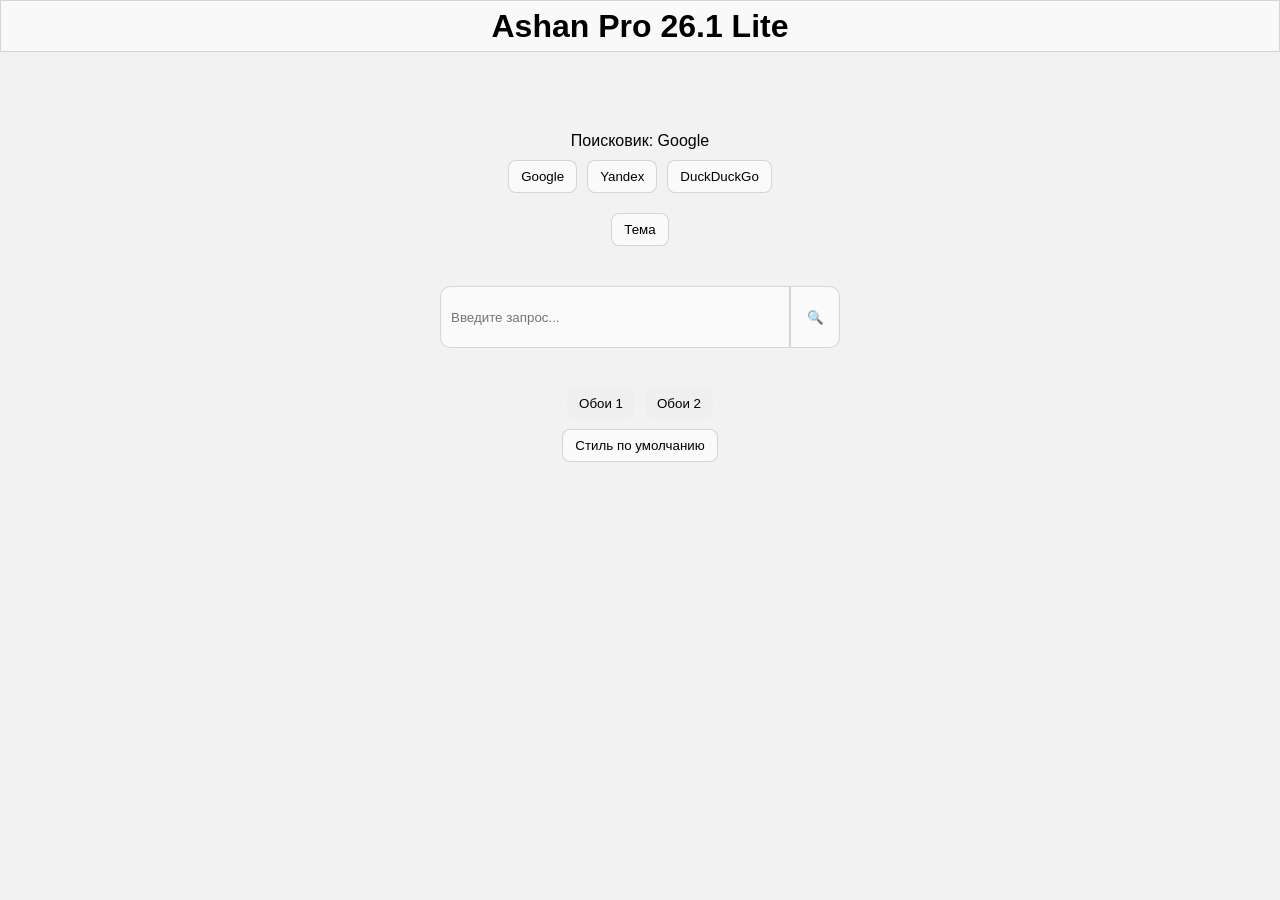
==== index.html @ 2614e051 "Add files via upload" ====
<!DOCTYPE html>
<html lang="ru">

<head>
<meta charset="UTF-8">
<meta name="viewport" content="width=device-width, initial-scale=1.0">
<title>Ashan Pro Lite</title>
<link rel="stylesheet" href="style.css">
<link rel="shortcut icon" href="img/ChatGPT Image 20 февр. 2026 г., 20_32_10.png" type="image/x-icon">
</head>

<body>

<header class="topbar">
<h1>Ashan Pro 26.1 Lite</h1>
</header>

<!-- Индикатор -->
<div class="engine-indicator">
Поисковик: <span id="currentEngine">Google</span>
</div>

<!-- Выбор -->
<div class="engine-select">

<button onclick="setEngine('google')">Google</button>
<button onclick="setEngine('yandex')">Yandex</button>
<button onclick="setEngine('duck')">DuckDuckGo</button>

</div>

<div class="engine-select"></div>

<div class="theme-btn">
<button onclick="toggleTheme()">Тема</button>
</div>

<!-- Поиск -->
<div class="search-box">
<input type="text" id="searchInput" placeholder="Введите запрос...">
<button onclick="search()">🔍</button>
</div>

<div class="wall-btns">
<button onclick="setWall(1)">Обои 1</button>
<button onclick="setWall(2)">Обои 2</button>
</div>

<div class="default-style">
<button onclick="resetStyle()">Стиль по умолчанию</button>
</div>

<script src="script.js"></script>

</body>
</html>
---- style.css ----
body{
margin:0;
font-family:Arial;
background:#f2f2f2;
height:100vh;
}

/* Верх */
.topbar{
height:50px;
background:white;
display:flex;
justify-content:center;
align-items:center;
border-bottom:1px solid #ccc;
}

/* Индикатор */
.engine-indicator{
text-align:center;
margin-top:80px;
font-size:16px;
}

/* Кнопки выбора */
.engine-select{
display:flex;
justify-content:center;
gap:10px;
margin-top:10px;
}

.engine-select button{
padding:8px 12px;
border:none;
background:white;
border:1px solid #ccc;
border-radius:8px;
}

/* Поиск ниже */
.search-box{
width:90%;
max-width:400px;
margin:40px auto;
display:flex;
}

.search-box input{
flex:1;
height:40px;
border:none;
padding:10px;
outline:none;
border-radius:10px 0 0 10px;
background:#eaeaea;
}

.search-box button{
width:50px;
border:none;
background:#ddd;
border-radius:0 10px 10px 0;
}

/* Темная тема */
.dark{
background:#1e1e1e;
color:white;
}

.dark .topbar{
background:#2a2a2a;
}

.dark input{
background:#333;
color:white;
}

.dark .engine-select button{
background:#333;
color:white;
}

/* Кнопка темы */
.theme-btn{
display:flex;
justify-content:center;
margin-top:10px;
}

.theme-btn button{
padding:8px 12px;
border:none;
background:white;
border:1px solid #ccc;
border-radius:8px;
}

/* Тёмная тема */
.dark{
background:#1e1e1e;
color:white;
}

.dark .topbar{
background:#2a2a2a;
}

.dark input{
background:#333;
color:white;
}

.dark .engine-select button,
.dark .theme-btn button{
background:#333;
color:white;
border:1px solid #555;
}

/* LITE LIQUID GLASS */

.topbar,
.search-box input,
.search-box button,
.engine-select button,
.theme-btn button{

background: rgba(255,255,255,0.6);
border: 1px solid rgba(0,0,0,0.15);

}

/* Кнопки обоев */

.wall-btns{
display:flex;
justify-content:center;
gap:10px;
margin-top:10px;
}

.wall-btns button{
padding:8px 12px;
border:none;
border-radius:8px;
}

/* Стиль по умолчанию кнопка */

.default-style{
display:flex;
justify-content:center;
margin-top:10px;
}

.default-style button{
padding:8px 12px;
border:none;
border-radius:8px;
background: rgba(255,255,255,0.6);
border:1px solid rgba(0,0,0,0.15);
}
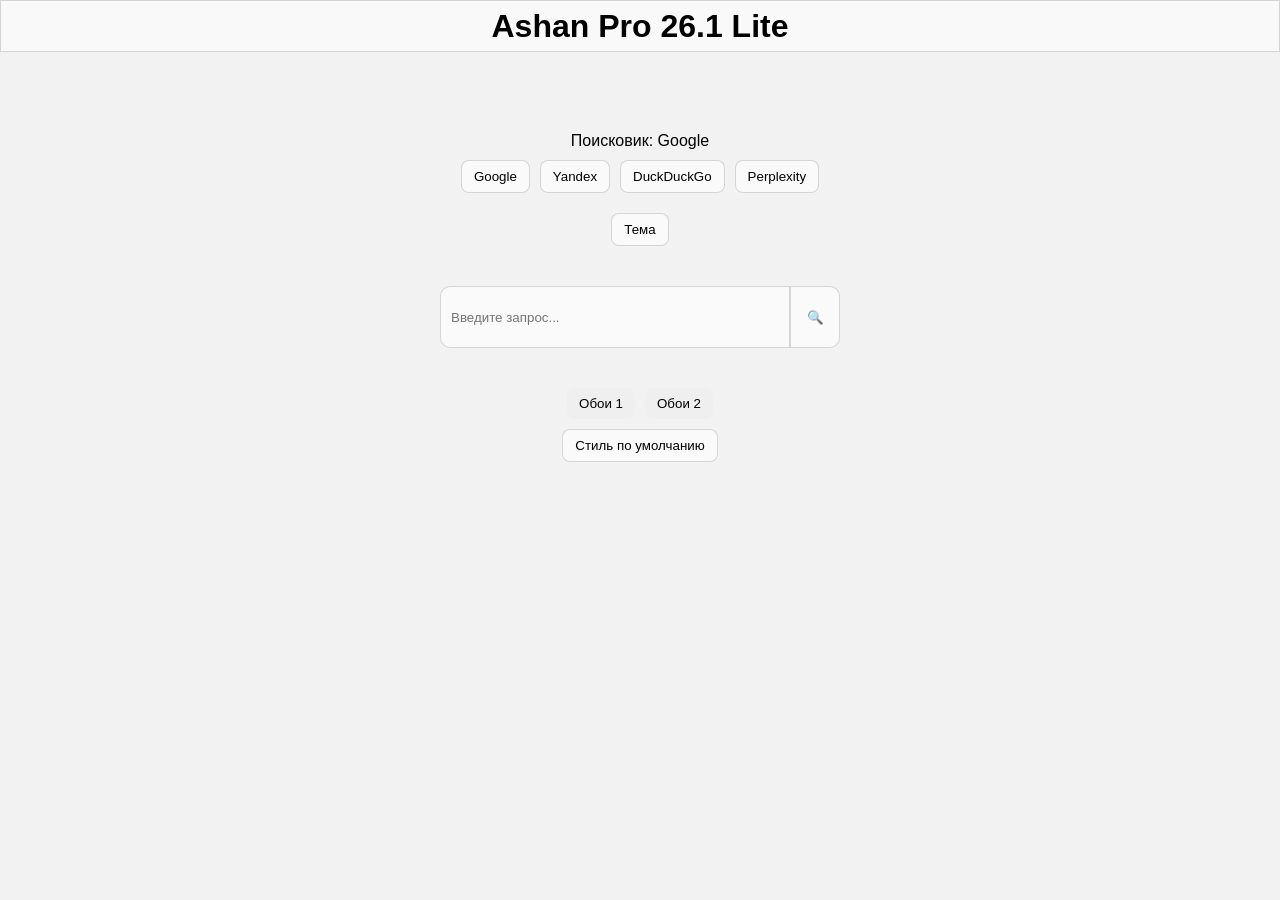
==== commit f359ffbd: "Add Perplexity search engine option and update favicon Added a new search engine option 'Perplexity'" ====
--- a/index.html
+++ b/index.html
@@ -26,7 +26,7 @@
 <button onclick="setEngine('google')">Google</button>
 <button onclick="setEngine('yandex')">Yandex</button>
 <button onclick="setEngine('duck')">DuckDuckGo</button>
-
+<button onclick="setEngine('Perplexity')">Perplexity</button>
 </div>
 
 <div class="engine-select"></div>
@@ -53,4 +53,4 @@
 <script src="script.js"></script>
 
 </body>
-</html>+</html>
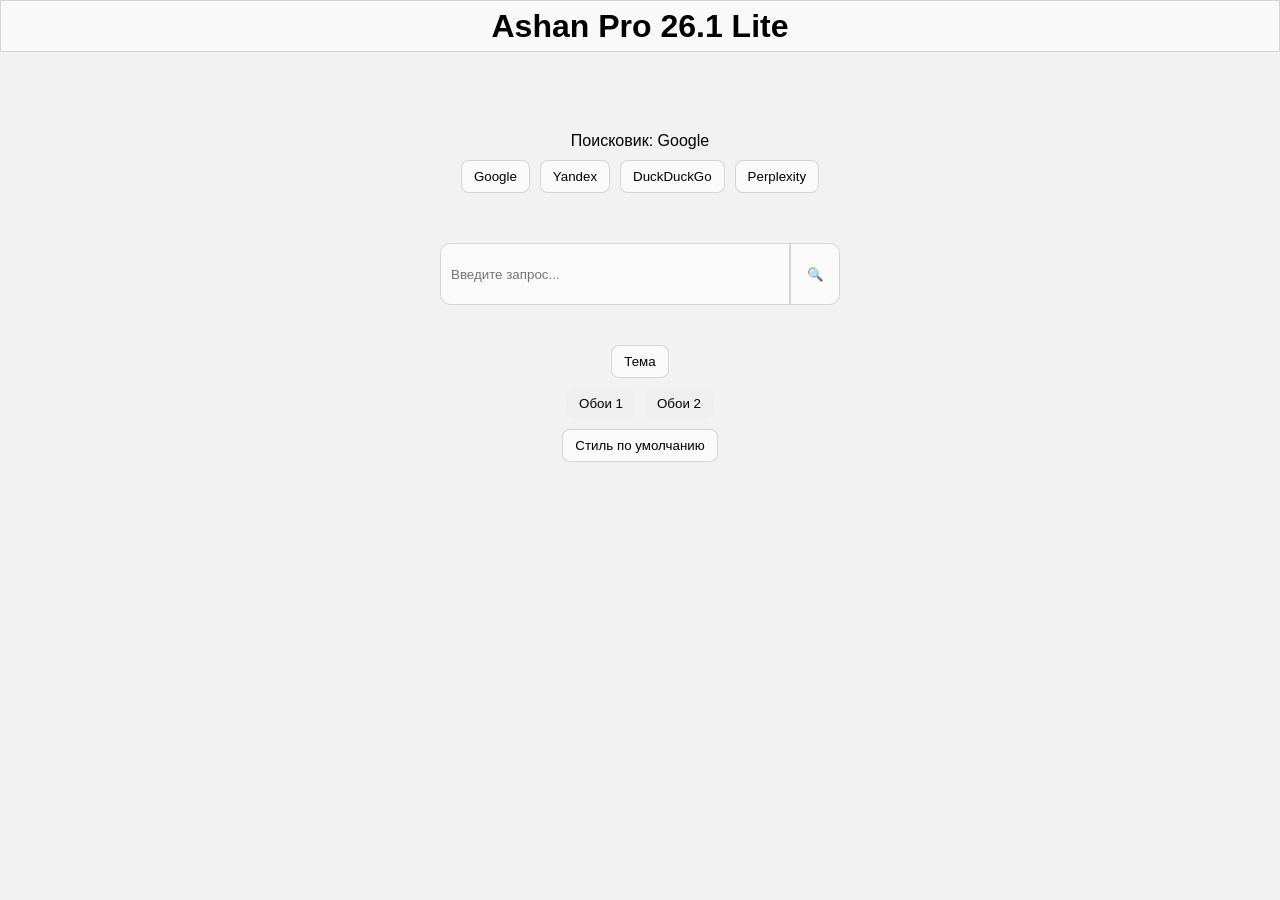
==== commit 7f6f9908: "Fix HTML formatting and structure" ====
--- a/index.html
+++ b/index.html
@@ -31,16 +31,16 @@
 
 <div class="engine-select"></div>
 
-<div class="theme-btn">
-<button onclick="toggleTheme()">Тема</button>
-</div>
-
 <!-- Поиск -->
 <div class="search-box">
 <input type="text" id="searchInput" placeholder="Введите запрос...">
 <button onclick="search()">🔍</button>
 </div>
 
+<div class="theme-btn">
+<button onclick="toggleTheme()">Тема</button>
+</div>
+  
 <div class="wall-btns">
 <button onclick="setWall(1)">Обои 1</button>
 <button onclick="setWall(2)">Обои 2</button>
